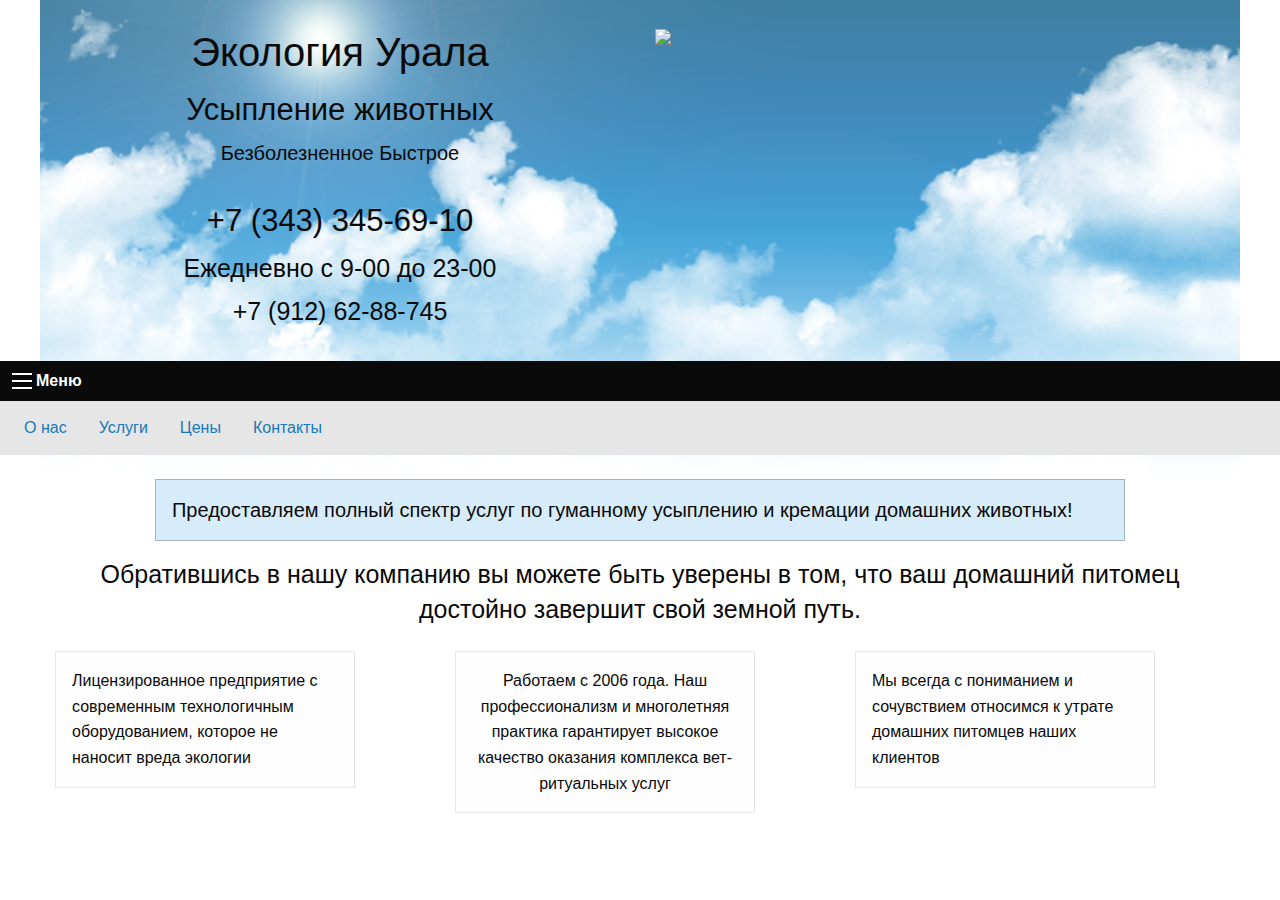
==== index.html @ 08135032 "ok" ====
<!doctype html>
<html class="no-js" lang="en" dir="ltr">
<!-- Yandex.Metrika counter --> <script type="text/javascript" > (function (d, w, c) { (w[c] = w[c] || []).push(function() { try { w.yaCounter46529925 = new Ya.Metrika({ id:46529925, clickmap:true, trackLinks:true, accurateTrackBounce:true, webvisor:true, trackHash:true, ut:"noindex" }); } catch(e) { } }); var n = d.getElementsByTagName("script")[0], s = d.createElement("script"), f = function () { n.parentNode.insertBefore(s, n); }; s.type = "text/javascript"; s.async = true; s.src = "https://mc.yandex.ru/metrika/watch.js"; if (w.opera == "[object Opera]") { d.addEventListener("DOMContentLoaded", f, false); } else { f(); } })(document, window, "yandex_metrika_callbacks"); </script> <noscript><div><img src="https://mc.yandex.ru/watch/46529925?ut=noindex" style="position:absolute; left:-9999px;" alt="" /></div></noscript> <!-- /Yandex.Metrika counter -->
<head>
  <meta charset="utf-8">
  <meta http-equiv="x-ua-compatible" content="ie=edge">
  <meta name="viewport" content="width=device-width, initial-scale=1.0">
  <title>Экология Урала | С заботой о Ваших питомцах</title>
  <link rel="stylesheet" href="css/foundation.css">
  <link rel="stylesheet" href="https://cdnjs.cloudflare.com/ajax/libs/motion-ui/1.2.3/motion-ui.min.css">
  <link rel="stylesheet" href="https://cdnjs.cloudflare.com/ajax/libs/foundation/6.4.3/css/foundation-prototype.min.css">
  <link href='https://cdnjs.cloudflare.com/ajax/libs/foundicons/3.0.0/foundation-icons.css' rel='stylesheet' type='text/css'>
  <link rel="stylesheet" href="css/app.css">
</head>

<body>
  <script>
    (function (i, s, o, g, r, a, m) {
    i['GoogleAnalyticsObject'] = r; i[r] = i[r] || function () {
      (i[r].q = i[r].q || []).push(arguments)
    }, i[r].l = 1 * new Date(); a = s.createElement(o),
      m = s.getElementsByTagName(o)[0]; a.async = 1; a.src = g; m.parentNode.insertBefore(a, m)
    })(window, document, 'script', 'https://www.google-analytics.com/analytics.js', 'ga');

    ga('create', 'UA-2195009-2', 'auto');
    ga('send', 'pageview');

    ga('create', 'UA-2195009-27', 'auto', { name: "foundation" });
    ga('foundation.send', 'pageview');

  </script>


  <header>


    <!-- logo and ad break -->
    <br>

    <article class="grid-container">
      <div class="grid-x grid-margin-x">
        <div class="medium-6 cell">
          <h2>Экология Урала</h2>
          <h3>Усыпление животных</h3>
          <h5>Безболезненное Быстрое</h5>
          <br>
          <h3>+7 (343) 345-69-10 </h3>
          <h4>Ежедневно с 9-00 до 23-00</h4>
          <h4> +7 (912) 62-88-745</h4>


        </div>
        <div class="medium-6 cell">
          <span class="logoimg">
            <img src="images/cat-dog6.png">
          </span>
        </div>

      </div>
    </article>
    <!-- / logo and ad break -->

    <br>

    <div class="title-bar" data-responsive-toggle="main-menu" data-hide-for="medium">
      <button class="menu-icon" type="button" data-toggle></button>
      <div class="title-bar-title">Меню</div>
    </div>

    <div class="top-bar align-center" id="main-menu">
      <ul class="menu vertical medium-horizontal medium-text-center" data-responsive-menu="drilldown medium-dropdown">
        <li class="has-submenu">
          <a href="#">О нас</a>
        </li>
        <li class="has-submenu">
          <a href="#">Услуги</a>
        </li>
        <li class="has-submenu">
          <a href="#">Цены</a>
        </li>
        <li class="has-submenu">
          <a href="#">Контакты</a>
        </li>

      </ul>
    </div>
    <br>

  </header>


  <article class="grid-container">
    <div class="grid-x grid-margin-x">

      <div class="medium-1 cell"></div>

      <div class="medium-10 cell">
        <div class="grid-x grid-margin-x expanded callout primary">
          <div class="text-center">
            <h5 style="margin: 0;" class="text-center">Предоставляем полный спектр услуг по гуманному усыплению и кремации домашних животных!</h5>
          </div>

        </div>
      </div>

      <div class="medium-1 cell"></div>

    </div>
    </div>
  </article>

  <article class="grid-container">
    <div class="grid-x grid-margin-x">



      <div class="medium-12 cell">

        <div class="text-center">
          <h4 style="margin: 0;" class="text-center">
            Обратившись в нашу компанию вы можете быть уверены в том, что ваш домашний питомец достойно завершит свой земной путь.
          </h4>
        </div>


      </div>
    </div>
    </div>
  </article>
  <br>



  <article class="grid-container">
    <div class="grid-x grid-margin-x">

      <div class="medium-4 cell">

        <div class="card" style="width: 300px;">
          <div class="card-section">
            <p>Лицензированное предприятие с современным технологичным оборудованием, которое не наносит вреда экологии</p>
          </div>
        </div>
      </div>

     <!--  <div class="medium-1 cell"></div> -->
    
      <div class="medium-4 cell">

        <div class="card" style="width: 300px;">
          <div class="card-section">
            <p style="text-align: center;">Работаем с 2006 года. 
                Наш профессионализм и многолетняя практика гарантирует высокое качество оказания 
                комплекса вет-ритуальных услуг</p>
          </div>
        </div>
      </div>
      
     <!--  <div class="medium-1 cell"></div> -->

    <div class="medium-4 cell">

        <div class="card" style="width: 300px;">
          <div class="card-section">
            <p>Мы всегда с пониманием и сочувствием относимся к утрате домашних питомцев наших клиентов</p>
          </div>
        </div>
      </div>

    </div>
  </article>





  <!-- 
        
        <div class="text-center">
          <h4 style="margin: 0;" class="text-center">BREAKING NEWS</h4>
        </div>
        
       
        
        <div class="text-center">
          <h4 style="margin: 0;" class="text-center">LATEST STORIES</h4>
        </div>
        
       -->


  <br>


  <footer>
    <div class="grid-x grid-margin-y expanded">

      <div class="medium-4 cell"></div>

      <div class="medium-8 cell">
        <ul class="menu align-right">
          <li class="menu-text"></li>
        </ul>
      </div>
    </div>

  </footer>







  <script src="https://code.jquery.com/jquery-2.1.4.min.js"></script>
  <script src="https://cdnjs.cloudflare.com/ajax/libs/foundation/6.4.3/js/foundation.min.js"></script>
  <script src="https://cdnjs.cloudflare.com/ajax/libs/motion-ui/1.2.3/motion-ui.min.js"></script>
  <script>
    $(document).foundation();
  </script>
</body>

</html>
---- css/app.css ----
body{
    background:url(../images/bkg.png) no-repeat 50% 0; 
    background-attachment:fixed; 
}
h1,h2,h3,h4,h5,h6{
    text-align: center;
}
.infoout{
    text-align: center;
}
/* .logoimg
{
    margin-left:300px;
} */
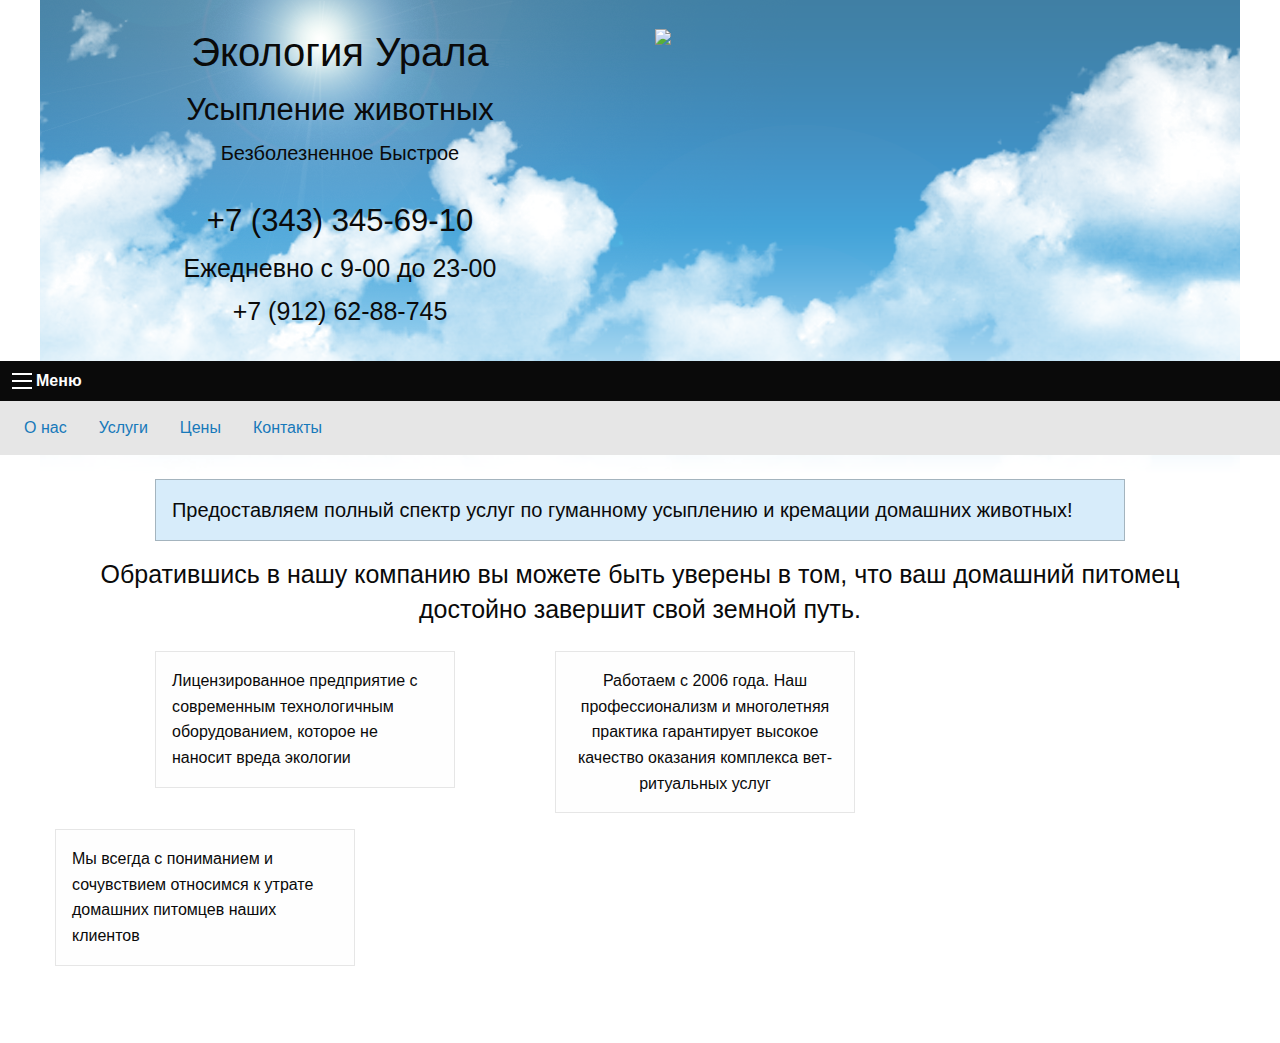
==== commit 78e9f96f: "ok" ====
--- a/index.html
+++ b/index.html
@@ -133,7 +133,8 @@
 
   <article class="grid-container">
     <div class="grid-x grid-margin-x">
-
+      
+      <div class="medium-1 cell"></div>
       <div class="medium-4 cell">
 
         <div class="card" style="width: 300px;">
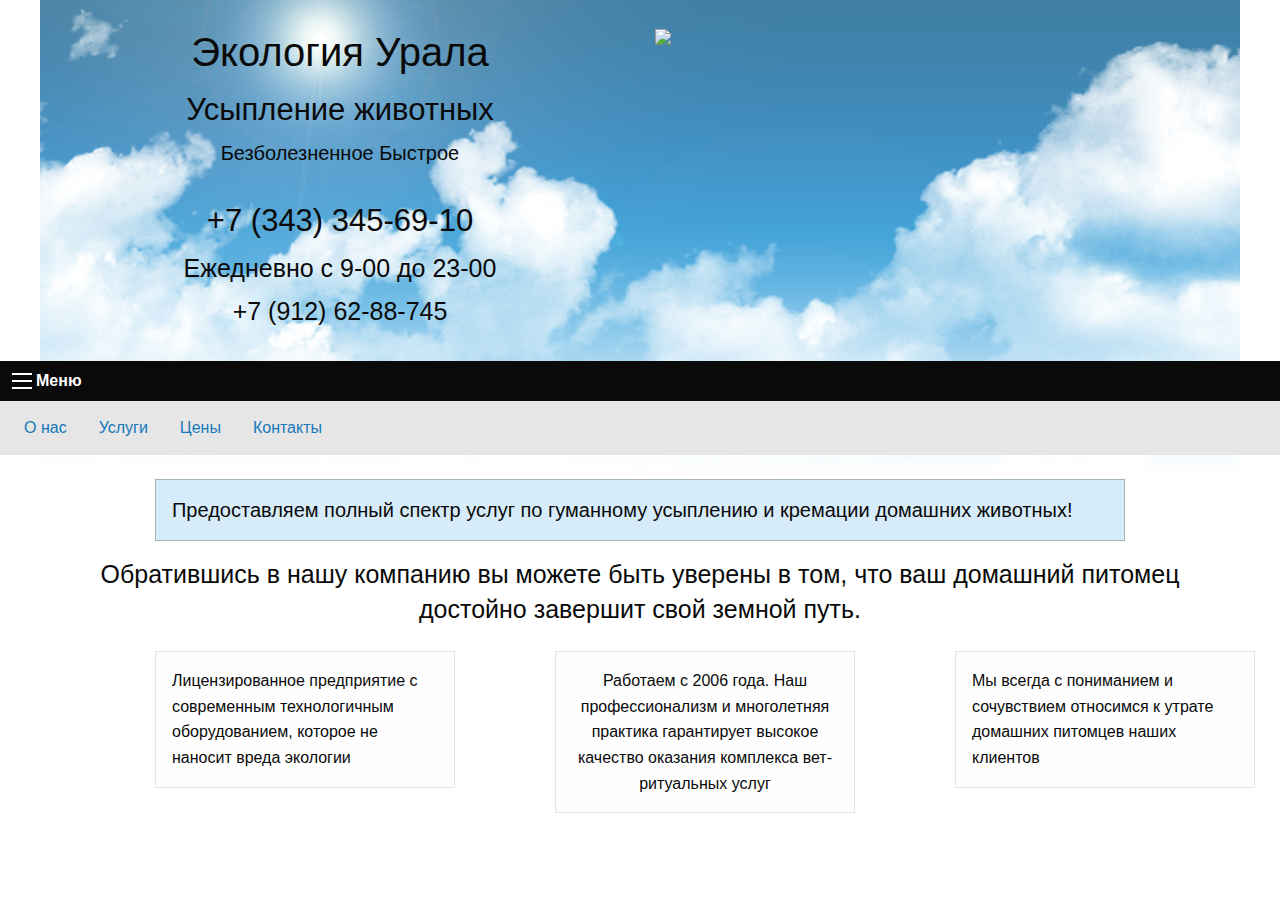
==== commit 9db90e1b: "ok" ====
--- a/index.html
+++ b/index.html
@@ -133,9 +133,9 @@
 
   <article class="grid-container">
     <div class="grid-x grid-margin-x">
-      
+
       <div class="medium-1 cell"></div>
-      <div class="medium-4 cell">
+      <div class="medium-3 cell">
 
         <div class="card" style="width: 300px;">
           <div class="card-section">
@@ -145,8 +145,9 @@
       </div>
 
      <!--  <div class="medium-1 cell"></div> -->
-    
-      <div class="medium-4 cell">
+     <div class="medium-1 cell"></div>
+
+      <div class="medium-3 cell">
 
         <div class="card" style="width: 300px;">
           <div class="card-section">
@@ -158,8 +159,8 @@
       </div>
       
      <!--  <div class="medium-1 cell"></div> -->
-
-    <div class="medium-4 cell">
+<div class="medium-1 cell"></div>
+    <div class="medium-3 cell">
 
         <div class="card" style="width: 300px;">
           <div class="card-section">
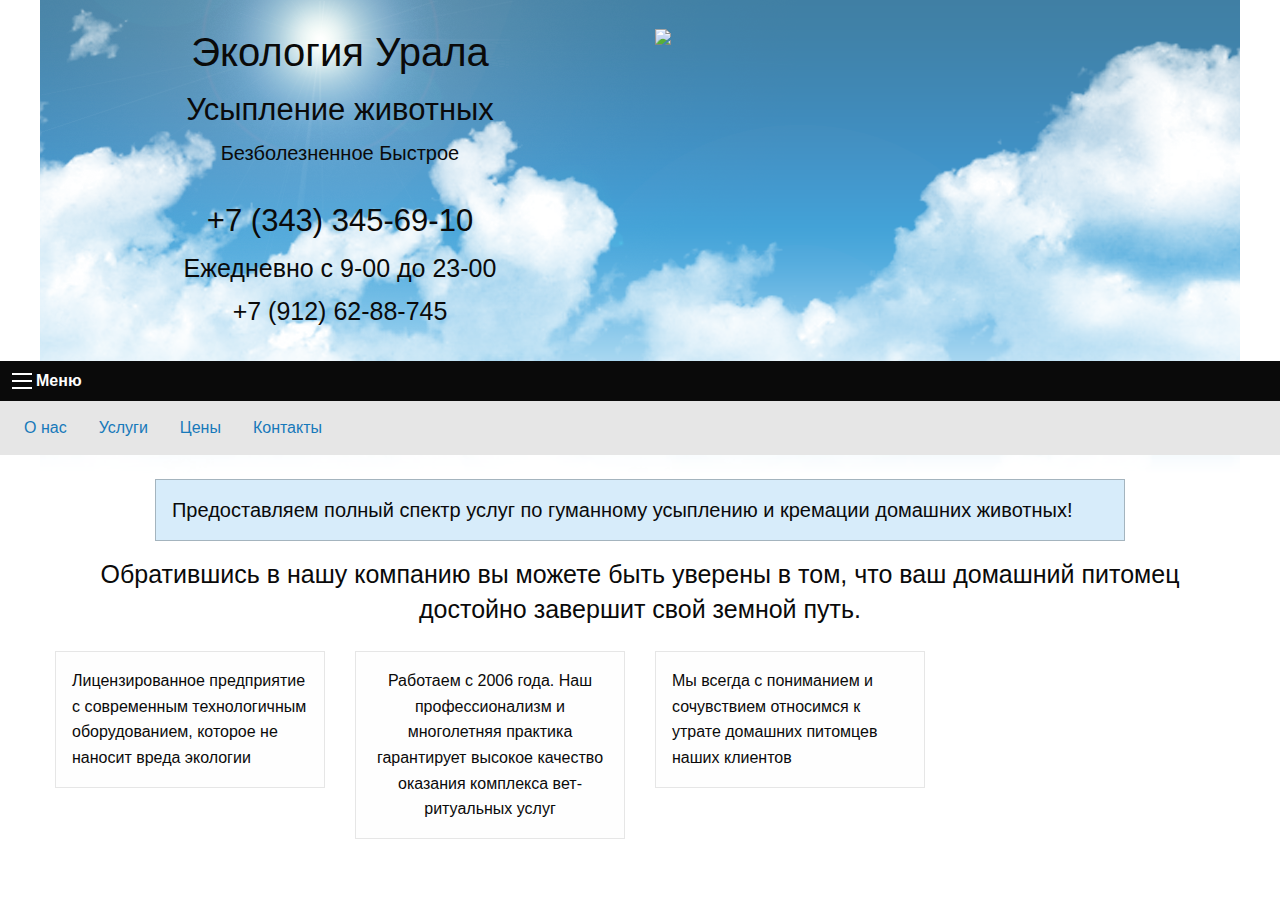
==== commit 3be89eee: "ok" ====
--- a/index.html
+++ b/index.html
@@ -134,10 +134,10 @@
   <article class="grid-container">
     <div class="grid-x grid-margin-x">
 
-      <div class="medium-1 cell"></div>
+      <!-- <div class="medium-1 cell"></div> -->
       <div class="medium-3 cell">
 
-        <div class="card" style="width: 300px;">
+        <div class="card">
           <div class="card-section">
             <p>Лицензированное предприятие с современным технологичным оборудованием, которое не наносит вреда экологии</p>
           </div>
@@ -145,11 +145,11 @@
       </div>
 
      <!--  <div class="medium-1 cell"></div> -->
-     <div class="medium-1 cell"></div>
+     
 
       <div class="medium-3 cell">
 
-        <div class="card" style="width: 300px;">
+        <div class="card">
           <div class="card-section">
             <p style="text-align: center;">Работаем с 2006 года. 
                 Наш профессионализм и многолетняя практика гарантирует высокое качество оказания 
@@ -159,10 +159,10 @@
       </div>
       
      <!--  <div class="medium-1 cell"></div> -->
-<div class="medium-1 cell"></div>
+
     <div class="medium-3 cell">
 
-        <div class="card" style="width: 300px;">
+        <div class="card">
           <div class="card-section">
             <p>Мы всегда с пониманием и сочувствием относимся к утрате домашних питомцев наших клиентов</p>
           </div>
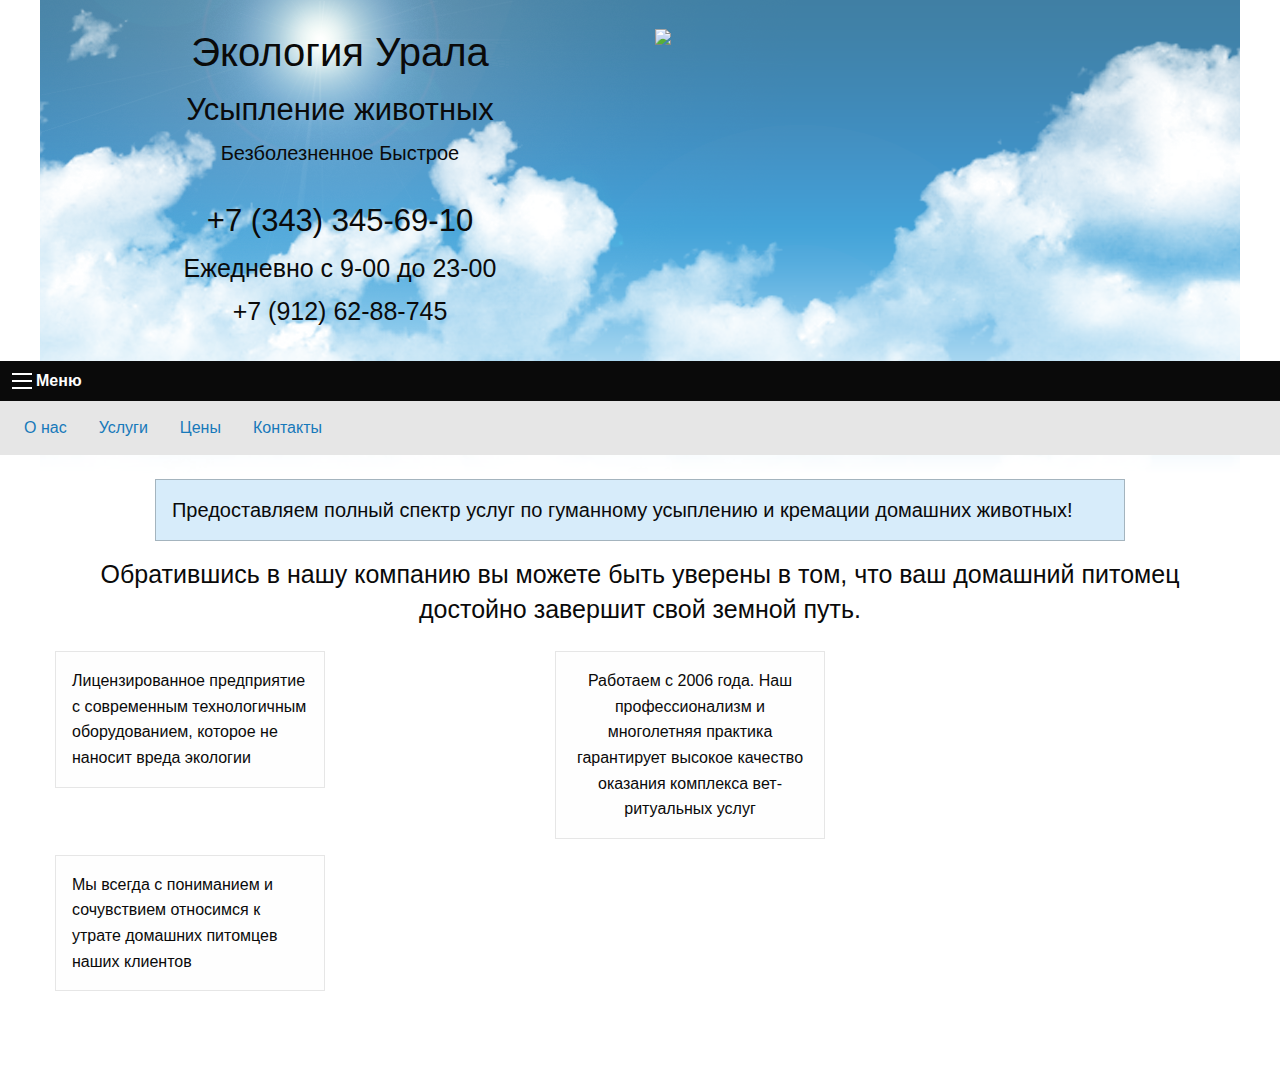
==== commit fd5dda15: "ok" ====
--- a/index.html
+++ b/index.html
@@ -134,7 +134,7 @@
   <article class="grid-container">
     <div class="grid-x grid-margin-x">
 
-      <!-- <div class="medium-1 cell"></div> -->
+      
       <div class="medium-3 cell">
 
         <div class="card">
@@ -144,7 +144,7 @@
         </div>
       </div>
 
-     <!--  <div class="medium-1 cell"></div> -->
+     <div class="medium-2 cell"></div>
      
 
       <div class="medium-3 cell">
@@ -158,7 +158,7 @@
         </div>
       </div>
       
-     <!--  <div class="medium-1 cell"></div> -->
+     <div class="medium-2 cell"></div>
 
     <div class="medium-3 cell">
 
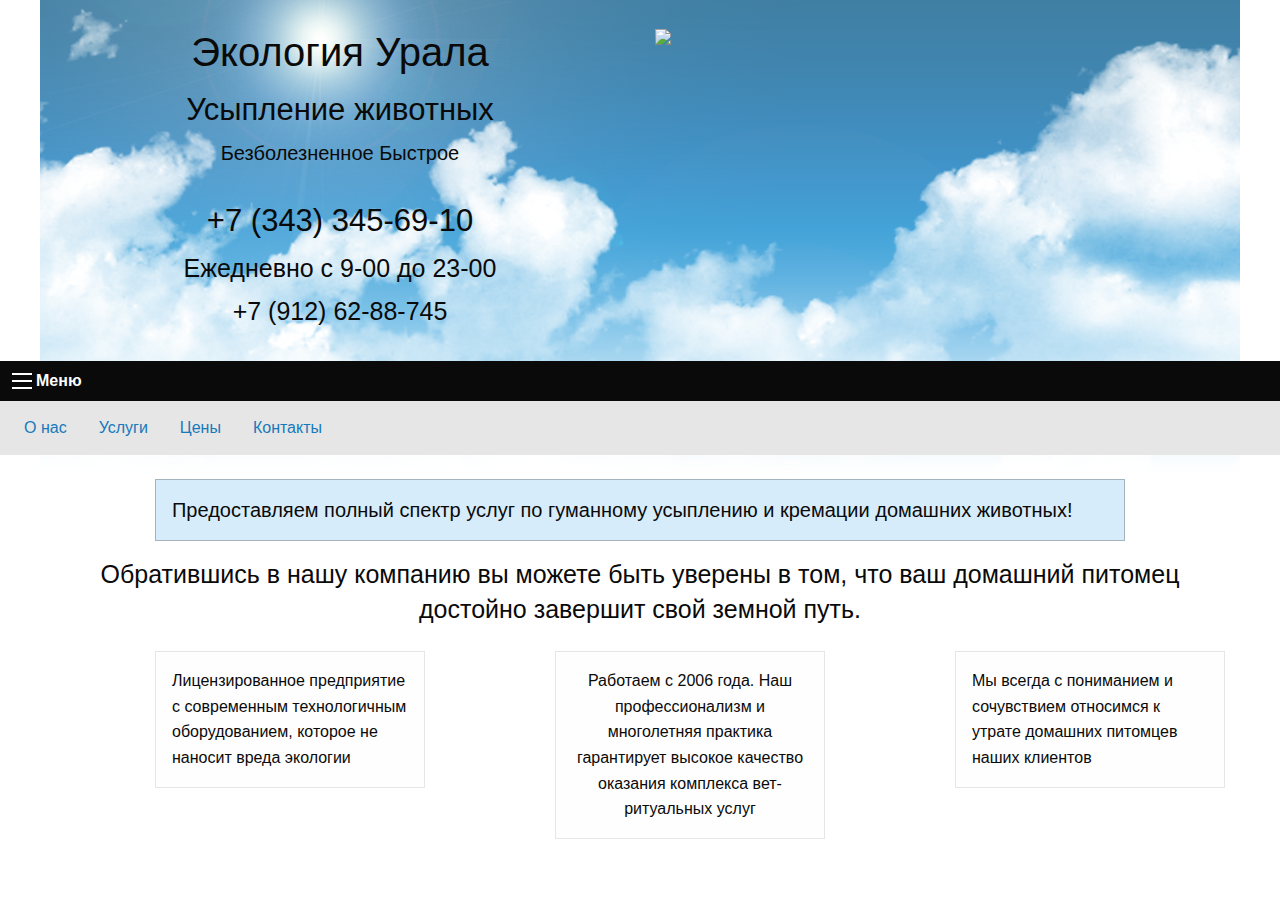
==== commit 4d4bd83d: "ok" ====
--- a/index.html
+++ b/index.html
@@ -134,6 +134,7 @@
   <article class="grid-container">
     <div class="grid-x grid-margin-x">
 
+        <div class="medium-1 cell"></div>
       
       <div class="medium-3 cell">
 
@@ -144,7 +145,7 @@
         </div>
       </div>
 
-     <div class="medium-2 cell"></div>
+     <div class="medium-1 cell"></div>
      
 
       <div class="medium-3 cell">
@@ -158,7 +159,7 @@
         </div>
       </div>
       
-     <div class="medium-2 cell"></div>
+     <div class="medium-1 cell"></div>
 
     <div class="medium-3 cell">
 
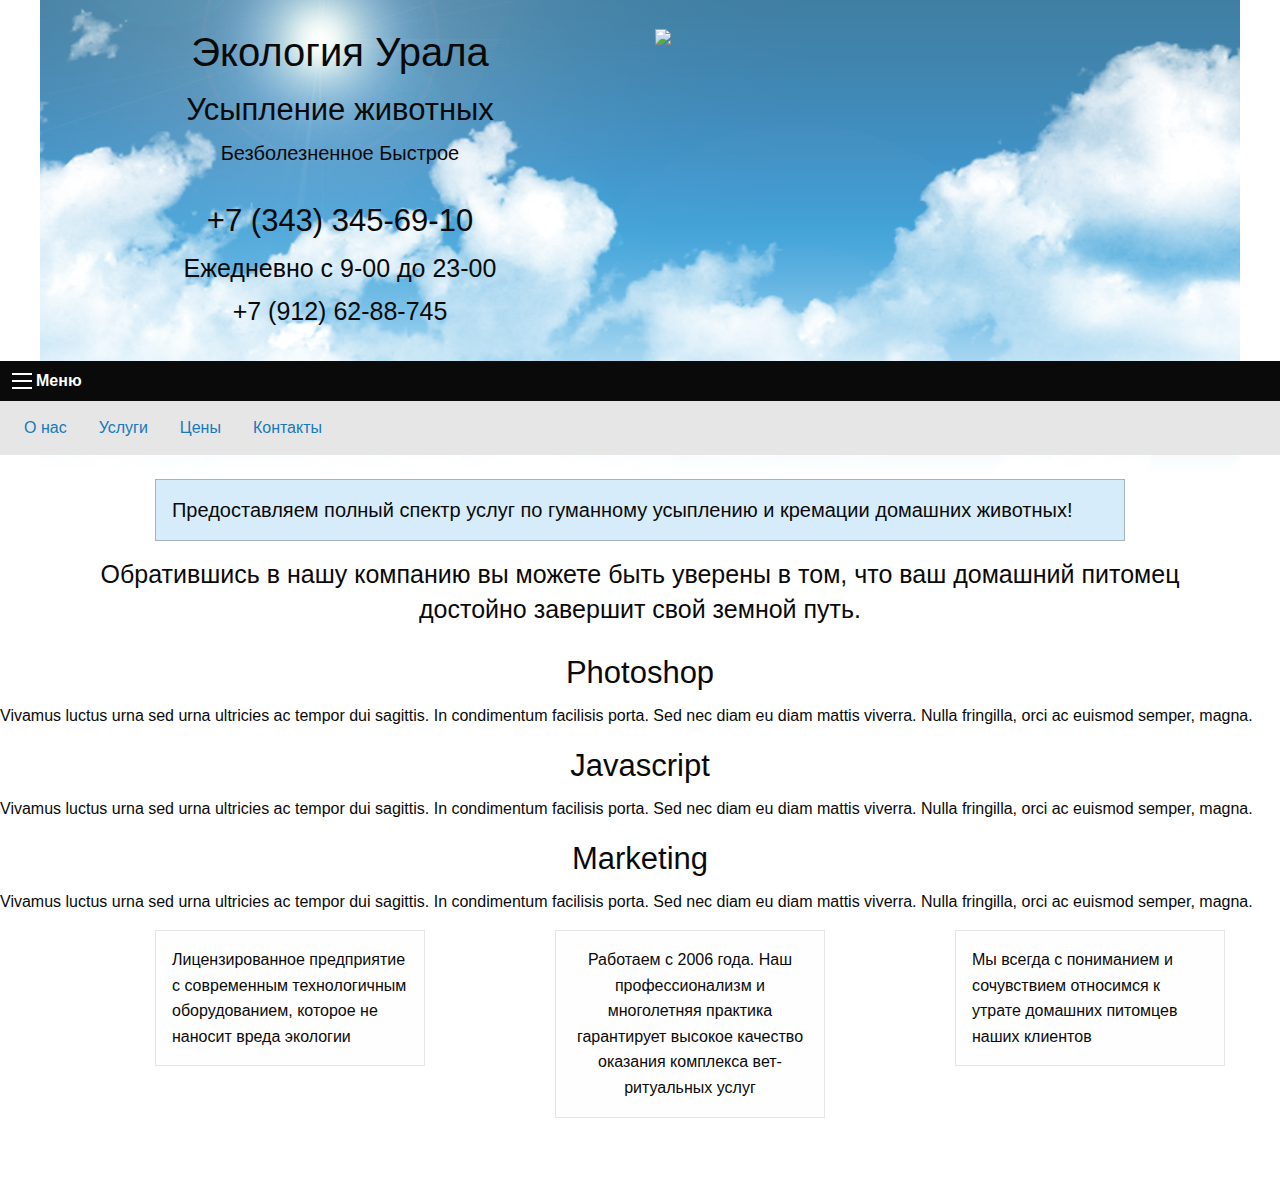
==== commit b88f86ca: "ok" ====
--- a/index.html
+++ b/index.html
@@ -129,6 +129,22 @@
   </article>
   <br>
 
+  <div class="row">
+      <div class="medium-4 columns">
+      <h3>Photoshop</h3>
+      <p>Vivamus luctus urna sed urna ultricies ac tempor dui sagittis. In condimentum facilisis porta. Sed nec diam eu diam mattis viverra. Nulla fringilla, orci ac euismod semper, magna.</p>
+      </div>
+      <div class="medium-4 columns">
+      <h3>Javascript</h3>
+      <p>Vivamus luctus urna sed urna ultricies ac tempor dui sagittis. In condimentum facilisis porta. Sed nec diam eu diam mattis viverra. Nulla fringilla, orci ac euismod semper, magna.</p>
+      </div>
+      <div class="medium-4 columns">
+      <h3>Marketing</h3>
+      <p>Vivamus luctus urna sed urna ultricies ac tempor dui sagittis. In condimentum facilisis porta. Sed nec diam eu diam mattis viverra. Nulla fringilla, orci ac euismod semper, magna.</p>
+      </div>
+      </div>
+
+
 
 
   <article class="grid-container">
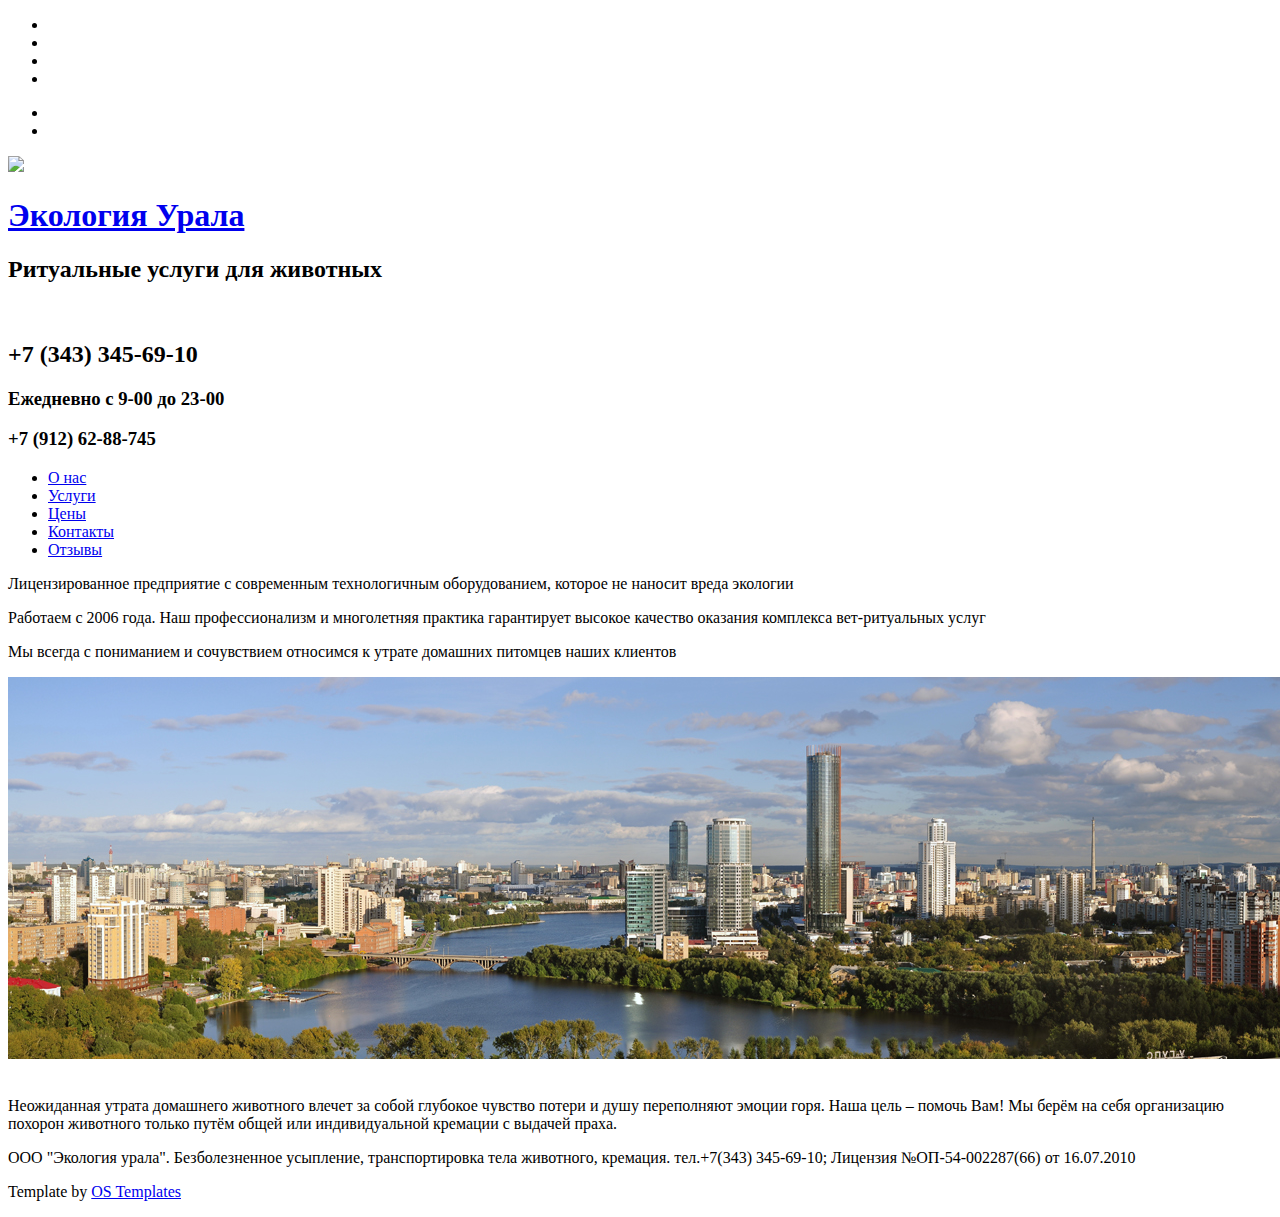
==== commit 3e350ed5: "Add files via upload" ====
--- a/index.html
+++ b/index.html
@@ -1,242 +1,189 @@
-<!doctype html>
-<html class="no-js" lang="en" dir="ltr">
-<!-- Yandex.Metrika counter --> <script type="text/javascript" > (function (d, w, c) { (w[c] = w[c] || []).push(function() { try { w.yaCounter46529925 = new Ya.Metrika({ id:46529925, clickmap:true, trackLinks:true, accurateTrackBounce:true, webvisor:true, trackHash:true, ut:"noindex" }); } catch(e) { } }); var n = d.getElementsByTagName("script")[0], s = d.createElement("script"), f = function () { n.parentNode.insertBefore(s, n); }; s.type = "text/javascript"; s.async = true; s.src = "https://mc.yandex.ru/metrika/watch.js"; if (w.opera == "[object Opera]") { d.addEventListener("DOMContentLoaded", f, false); } else { f(); } })(document, window, "yandex_metrika_callbacks"); </script> <noscript><div><img src="https://mc.yandex.ru/watch/46529925?ut=noindex" style="position:absolute; left:-9999px;" alt="" /></div></noscript> <!-- /Yandex.Metrika counter -->
-<head>
-  <meta charset="utf-8">
-  <meta http-equiv="x-ua-compatible" content="ie=edge">
-  <meta name="viewport" content="width=device-width, initial-scale=1.0">
-  <title>Экология Урала | С заботой о Ваших питомцах</title>
-  <link rel="stylesheet" href="css/foundation.css">
-  <link rel="stylesheet" href="https://cdnjs.cloudflare.com/ajax/libs/motion-ui/1.2.3/motion-ui.min.css">
-  <link rel="stylesheet" href="https://cdnjs.cloudflare.com/ajax/libs/foundation/6.4.3/css/foundation-prototype.min.css">
-  <link href='https://cdnjs.cloudflare.com/ajax/libs/foundicons/3.0.0/foundation-icons.css' rel='stylesheet' type='text/css'>
-  <link rel="stylesheet" href="css/app.css">
-</head>
-
-<body>
-  <script>
-    (function (i, s, o, g, r, a, m) {
-    i['GoogleAnalyticsObject'] = r; i[r] = i[r] || function () {
-      (i[r].q = i[r].q || []).push(arguments)
-    }, i[r].l = 1 * new Date(); a = s.createElement(o),
-      m = s.getElementsByTagName(o)[0]; a.async = 1; a.src = g; m.parentNode.insertBefore(a, m)
-    })(window, document, 'script', 'https://www.google-analytics.com/analytics.js', 'ga');
-
-    ga('create', 'UA-2195009-2', 'auto');
-    ga('send', 'pageview');
-
-    ga('create', 'UA-2195009-27', 'auto', { name: "foundation" });
-    ga('foundation.send', 'pageview');
-
-  </script>
-
-
-  <header>
-
-
-    <!-- logo and ad break -->
-    <br>
-
-    <article class="grid-container">
-      <div class="grid-x grid-margin-x">
-        <div class="medium-6 cell">
-          <h2>Экология Урала</h2>
-          <h3>Усыпление животных</h3>
-          <h5>Безболезненное Быстрое</h5>
-          <br>
-          <h3>+7 (343) 345-69-10 </h3>
-          <h4>Ежедневно с 9-00 до 23-00</h4>
-          <h4> +7 (912) 62-88-745</h4>
-
-
-        </div>
-        <div class="medium-6 cell">
-          <span class="logoimg">
-            <img src="images/cat-dog6.png">
-          </span>
-        </div>
-
-      </div>
-    </article>
-    <!-- / logo and ad break -->
-
-    <br>
-
-    <div class="title-bar" data-responsive-toggle="main-menu" data-hide-for="medium">
-      <button class="menu-icon" type="button" data-toggle></button>
-      <div class="title-bar-title">Меню</div>
-    </div>
-
-    <div class="top-bar align-center" id="main-menu">
-      <ul class="menu vertical medium-horizontal medium-text-center" data-responsive-menu="drilldown medium-dropdown">
-        <li class="has-submenu">
-          <a href="#">О нас</a>
-        </li>
-        <li class="has-submenu">
-          <a href="#">Услуги</a>
-        </li>
-        <li class="has-submenu">
-          <a href="#">Цены</a>
-        </li>
-        <li class="has-submenu">
-          <a href="#">Контакты</a>
-        </li>
-
-      </ul>
-    </div>
-    <br>
-
-  </header>
-
-
-  <article class="grid-container">
-    <div class="grid-x grid-margin-x">
-
-      <div class="medium-1 cell"></div>
-
-      <div class="medium-10 cell">
-        <div class="grid-x grid-margin-x expanded callout primary">
-          <div class="text-center">
-            <h5 style="margin: 0;" class="text-center">Предоставляем полный спектр услуг по гуманному усыплению и кремации домашних животных!</h5>
-          </div>
-
-        </div>
-      </div>
-
-      <div class="medium-1 cell"></div>
-
-    </div>
-    </div>
-  </article>
-
-  <article class="grid-container">
-    <div class="grid-x grid-margin-x">
-
-
-
-      <div class="medium-12 cell">
-
-        <div class="text-center">
-          <h4 style="margin: 0;" class="text-center">
-            Обратившись в нашу компанию вы можете быть уверены в том, что ваш домашний питомец достойно завершит свой земной путь.
-          </h4>
-        </div>
-
-
-      </div>
-    </div>
-    </div>
-  </article>
-  <br>
-
-  <div class="row">
-      <div class="medium-4 columns">
-      <h3>Photoshop</h3>
-      <p>Vivamus luctus urna sed urna ultricies ac tempor dui sagittis. In condimentum facilisis porta. Sed nec diam eu diam mattis viverra. Nulla fringilla, orci ac euismod semper, magna.</p>
-      </div>
-      <div class="medium-4 columns">
-      <h3>Javascript</h3>
-      <p>Vivamus luctus urna sed urna ultricies ac tempor dui sagittis. In condimentum facilisis porta. Sed nec diam eu diam mattis viverra. Nulla fringilla, orci ac euismod semper, magna.</p>
-      </div>
-      <div class="medium-4 columns">
-      <h3>Marketing</h3>
-      <p>Vivamus luctus urna sed urna ultricies ac tempor dui sagittis. In condimentum facilisis porta. Sed nec diam eu diam mattis viverra. Nulla fringilla, orci ac euismod semper, magna.</p>
-      </div>
-      </div>
-
-
-
-
-  <article class="grid-container">
-    <div class="grid-x grid-margin-x">
-
-        <div class="medium-1 cell"></div>
-      
-      <div class="medium-3 cell">
-
-        <div class="card">
-          <div class="card-section">
-            <p>Лицензированное предприятие с современным технологичным оборудованием, которое не наносит вреда экологии</p>
-          </div>
-        </div>
-      </div>
-
-     <div class="medium-1 cell"></div>
-     
-
-      <div class="medium-3 cell">
-
-        <div class="card">
-          <div class="card-section">
-            <p style="text-align: center;">Работаем с 2006 года. 
-                Наш профессионализм и многолетняя практика гарантирует высокое качество оказания 
-                комплекса вет-ритуальных услуг</p>
-          </div>
-        </div>
-      </div>
-      
-     <div class="medium-1 cell"></div>
-
-    <div class="medium-3 cell">
-
-        <div class="card">
-          <div class="card-section">
-            <p>Мы всегда с пониманием и сочувствием относимся к утрате домашних питомцев наших клиентов</p>
-          </div>
-        </div>
-      </div>
-
-    </div>
-  </article>
-
-
-
-
-
-  <!-- 
-        
-        <div class="text-center">
-          <h4 style="margin: 0;" class="text-center">BREAKING NEWS</h4>
-        </div>
-        
-       
-        
-        <div class="text-center">
-          <h4 style="margin: 0;" class="text-center">LATEST STORIES</h4>
-        </div>
-        
-       -->
-
-
-  <br>
-
-
-  <footer>
-    <div class="grid-x grid-margin-y expanded">
-
-      <div class="medium-4 cell"></div>
-
-      <div class="medium-8 cell">
-        <ul class="menu align-right">
-          <li class="menu-text"></li>
-        </ul>
-      </div>
-    </div>
-
-  </footer>
-
-
-
-
-
-
-
-  <script src="https://code.jquery.com/jquery-2.1.4.min.js"></script>
-  <script src="https://cdnjs.cloudflare.com/ajax/libs/foundation/6.4.3/js/foundation.min.js"></script>
-  <script src="https://cdnjs.cloudflare.com/ajax/libs/motion-ui/1.2.3/motion-ui.min.js"></script>
-  <script>
-    $(document).foundation();
-  </script>
-</body>
-
-</html>
+<!DOCTYPE html>
+<html>
+<head>
+<title>Экология Урала | С заботой о Ваших питомцах</title>
+<meta charset="utf-8">
+<meta name="viewport" content="width=device-width, initial-scale=1.0, maximum-scale=1.0, user-scalable=no">
+<link href="layout/styles/layout.css" rel="stylesheet" type="text/css" media="all">
+<!-- Display something in the slideshow for IE9 -->
+<!--[if lt IE 10]>
+<link href="layout/styles/ie9.css" rel="stylesheet" type="text/css" media="all">
+<![endif]-->
+</head>
+
+<body id="top" class="bgded fixed" style="background-image:url('images/bkg1.png')">
+
+<div class="wrapper row0">
+  <div id="topbar" class="clear"> 
+
+    <div class="fl_left">
+      <ul class="faico clear">
+        <li><a href="#"><i class="fa fa-facebook"></i></a></li>
+        <li><a href="#"><i class="fa fa-vk"></i></a></li>
+        <li><a href="#"><i class="fa fa-twitter"></i></a></li>
+        <li><a href="#"><i class="fa fa-instagram"></i></a></li>
+        
+      </ul>
+    </div>
+    <div class="fl_right">
+      <ul class="faico clear">
+       
+        <li><a href="#" title="Оставить отзыв"><i class="fa fa-user-plus"></i></a></li>
+        <li><a href="#" title="Отправить письмо"><i class="fa fa-newspaper-o"></i></a></li>
+        
+      </ul>
+    </div>
+    
+  </div>
+</div>
+
+<div class="wrapper row1">
+  <div class="spacer">
+    <header id="header" class="clear"> 
+      
+        
+      <div class="fl_left">
+        <img src="images/logo3.png">
+      </div> 
+      
+          
+
+      <div id="logo" class="fl_left">
+        <h1><a href="index.html">Экология Урала</a></h1>
+        <h2>Ритуальные услуги для животных</h2><br>
+        <!-- <h3>Безболезненное Быстрое</h3><br> -->
+      
+        <h2>+7 (343) 345-69-10</h2>
+        <h3>Ежедневно с 9-00 до 23-00</h3>
+        <h3>+7 (912) 62-88-745</h3>
+      </div>
+      
+      
+
+    </header>
+  </div>
+</div>
+<!-- ### -->
+
+<div class="wrapper row2">
+  <div class="spacer">
+    <nav id="mainav" class="clear"> 
+      
+      <ul class="clear">
+        <li><a href="index.html">О нас</a></li>
+        <li><a href="#">Услуги</a></li>
+        <li><a href="#">Цены</a></li>
+        <li><a href="#">Контакты</a></li>
+        <li><a href="#">Отзывы</a></li>
+      </ul>
+    </nav>
+  </div>
+</div>
+
+<!-- ###-->
+<div class="wrapper row3">
+  <div class="spacer">
+    <main class="container clear"> 
+
+      <!-- main body -->
+      <div class="one_third first">
+        <article>
+          <p class="nospace">Лицензированное предприятие с современным технологичным оборудованием, которое не наносит вреда экологии</p>
+        </article>
+      </div>
+      <div class="one_third">
+        <article>
+          <p class="nospace">Работаем с 2006 года. Наш профессионализм и многолетняя практика гарантирует высокое качество оказания комплекса вет-ритуальных услуг</p>
+        </article>
+      </div>
+      <div class="one_third">
+        <article>
+          <p class="nospace">Мы всегда с пониманием и сочувствием относимся к утрате домашних питомцев наших клиентов</p>
+        </article>
+      </div>
+      <!-- / main body -->
+      <div class="clear"></div>
+    </main>
+  </div>
+</div>
+<!-- ### -->
+
+<div class="wrapper">
+ <img src="images/city.jpg">
+ </div>
+<!-- ###-->
+
+
+<div class="wrapper row3">
+  <div class="spacer">
+    <div class="container clear"> 
+      <!-- ### -->
+      <div class="content">
+        <article>
+            <img class="imgr borderedbox inspace-5" src="images/art1.jpg" alt="">
+          <p>Неожиданная утрата домашнего животного влечет за собой глубокое чувство потери и душу переполняют эмоции горя. 
+            Наша цель – помочь Вам! Мы берём на себя организацию похорон животного только путём общей или индивидуальной кремации с выдачей праха.</p>
+         
+        </article>
+      </div>
+      <div class="one_half"></div>
+      <!-- ### -->
+      <div class="clear"></div>
+    </div>
+  </div>
+</div>
+<!-- #### -->
+
+<!-- <div class="wrapper row5">
+  <div class="spacer">
+    <footer id="footer" class="clear"> 
+      
+      <div class="one_half first center">
+        <h6 class="title">Контакты</h6>
+        <address class="btmspace-15">
+        ООО "Экология Урала"<br>
+        Street Name &amp; Number<br>
+        </address>
+        <address class="btmspace-10">
+          <span class="fa fa-phone"></span> +7(343) 345-69-10<br>
+          <span class="fa fa-envelope-o"></span> ekologural@mail.ru
+        </address>
+      </div>
+    
+     
+      <div class="one_half center">
+        <h6 class="title">Напишите нам</h6>
+        <form method="post" action="#">
+          <fieldset>
+            <legend>Newsletter:</legend>
+            <input class="btmspace-15" type="text" value="" placeholder="Имя">
+            <input class="btmspace-15" type="text" value="" placeholder="Email">
+            <button type="submit" value="submit">Отправить</button>
+          </fieldset>
+        </form>
+      </div>
+      
+    </footer>
+  </div>
+</div> -->
+
+<div class="wrapper row6">
+  <div class="spacer">
+    <div id="copyright" class="clear"> 
+      <p class="fl_left">ООО "Экология урала". Безболезненное усыпление, транспортировка тела животного, кремация.
+        тел.+7(343) 345-69-10; Лицензия №ОП-54-002287(66) от 16.07.2010</p>
+      <p class="fl_right">Template by <a target="_blank" href="https://www.os-templates.com/" title="Free Website Templates">OS Templates</a></p>
+    </div>
+  </div>
+</div>
+
+<a id="backtotop" href="#top"><i class="fa fa-chevron-up"></i></a>
+<!-- JAVASCRIPTS -->
+<script src="layout/scripts/jquery.min.js"></script>
+<script src="layout/scripts/jquery.backtotop.js"></script>
+<script src="layout/scripts/jquery.mobilemenu.js"></script>
+<!-- IE9 Placeholder Support -->
+<script src="layout/scripts/jquery.placeholder.min.js"></script>
+<!-- / IE9 Placeholder Support -->
+</body>
+</html>